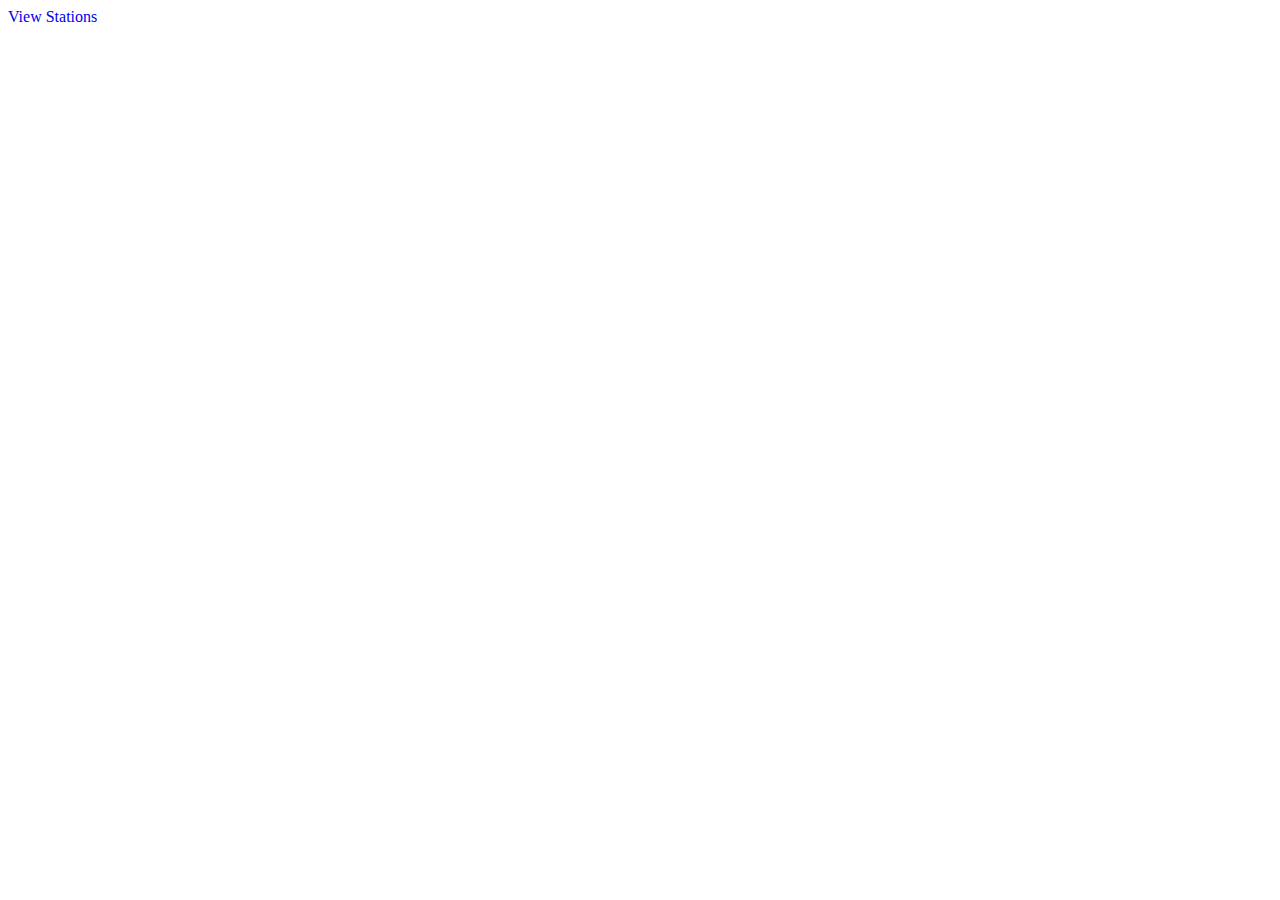
==== app_/templates/HomePage.html @ 6a902768 "decomposite the app.py" ====
<!DOCTYPE html>
<html>

<head>
<title>Dublin Bikes</title>
<link rel="stylesheet" href="dellogo.css">
    <style>
        body {
            background-image: url("./images/background.png");
            background-repeat: no-repeat;
            background-size: cover;

        }
        
    </style>
</head>

<body>
    <a class="button" href="/all_stations" style="text-decoration: none">View Stations</a>

    



</body>

</html>
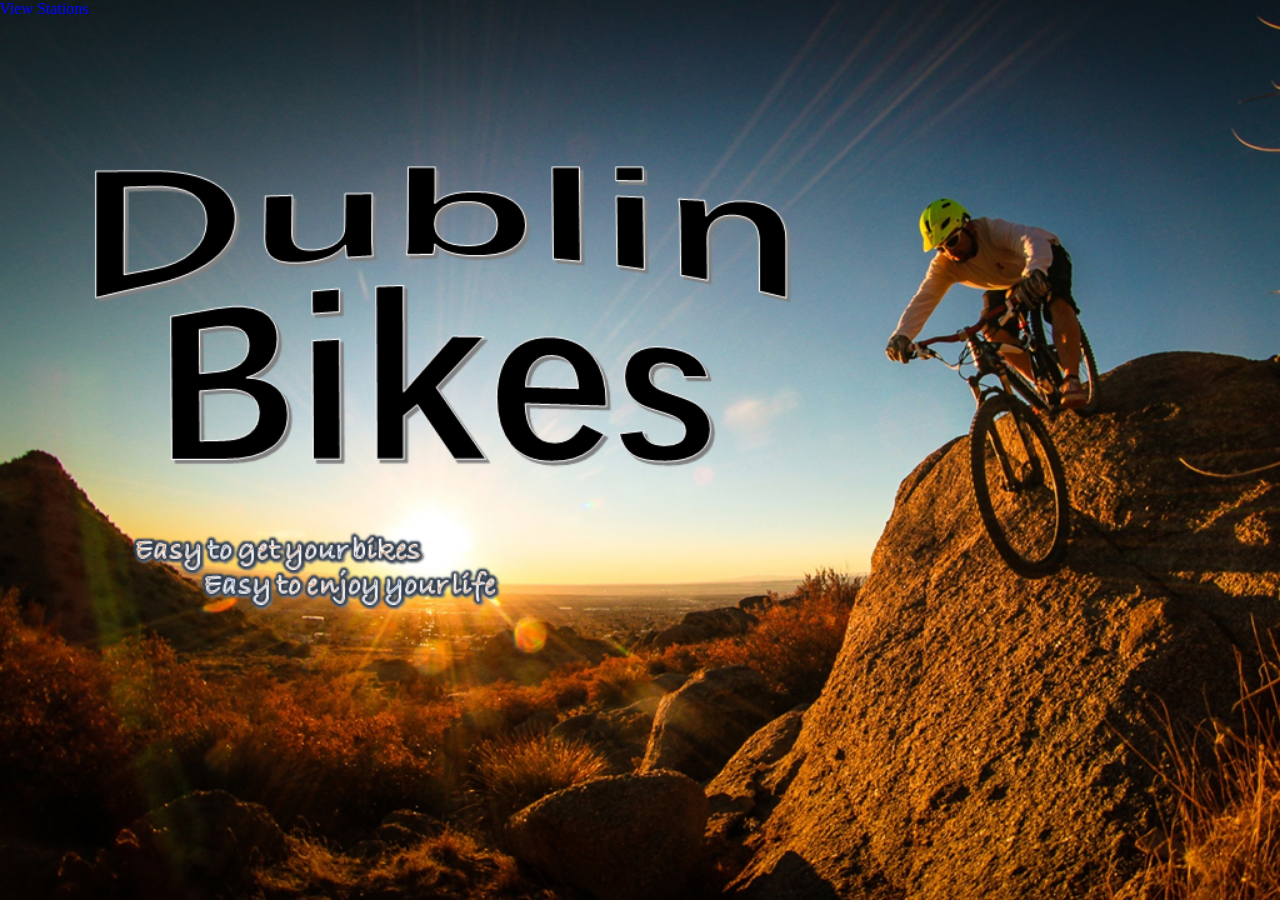
==== commit de848c96: "Add files via upload" ====
--- a/app_/templates/HomePage.html
+++ b/app_/templates/HomePage.html
@@ -2,25 +2,36 @@
 <html>
 
 <head>
+<meta charset="utf-8">
 <title>Dublin Bikes</title>
-<link rel="stylesheet" href="dellogo.css">
-    <style>
-        body {
-            background-image: url("./images/background.png");
-            background-repeat: no-repeat;
-            background-size: cover;
+<link rel="stylesheet" type="text/css" href="{{url_for('static',filename='css/homepage.css')}}">
+<link rel="icon" href="data:;base64,=">
+<style>
+    * {
+        margin: 0;
+        padding: 0;
+    }
 
-        }
-        
-    </style>
+    html {
+        width: 100%;
+        height: 100%;
+    }
+
+    body {
+        position: relative;
+        width: 100%;
+        height: 100%;
+        background-image: url("../static/images/background.png");
+        background-repeat: no-repeat;
+        background-size: cover;
+
+    }
+</style>
 </head>
 
 <body>
     <a class="button" href="/all_stations" style="text-decoration: none">View Stations</a>
-
     
-
-
 
 </body>
 
